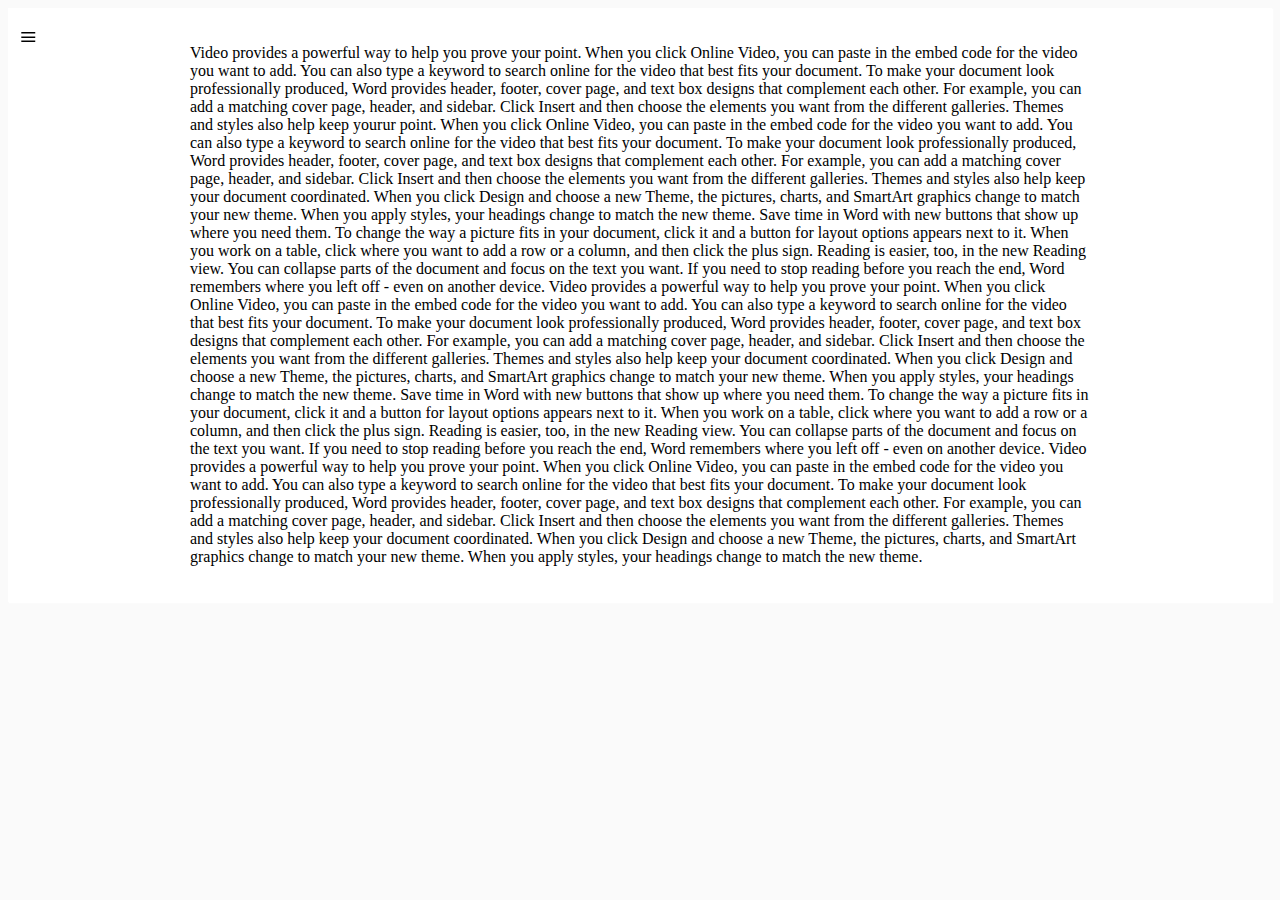
==== sidenav.html @ 0c1ac666 "sidenavigation" ====
<!DOCTYPE HTML>
<html>
<head>
    <link rel="stylesheet" href="css/style.css">

</head>
<body style="background: #fafafa">
    <input type="checkbox" id="side-toggle">
<div class="wrapper">
    <label for="side-toggle" class="toggle">≡</label>

    <div class="page-content">
        <div class="p">
        <p>Video provides a powerful way to help you prove your point. When you click Online Video, you can paste in the embed code for the video you want to add. You can also type a keyword to search online for the video that best fits your document.
            To make your document look professionally produced, Word provides header, footer, cover page, and text box designs that complement each other. For example, you can add a matching cover page, header, and sidebar. Click Insert and then choose the elements you want from the different galleries.
            Themes and styles also help keep yourur point. When you click Online Video, you can paste in the embed code for the video you want to add. You can also type a keyword to search online for the video that best fits your document.
            To make your document look professionally produced, Word provides header, footer, cover page, and text box designs that complement each other. For example, you can add a matching cover page, header, and sidebar. Click Insert and then choose the elements you want from the different galleries.
            Themes and styles also help keep your document coordinated. When you click Design and choose a new Theme, the pictures, charts, and SmartArt graphics change to match your new theme. When you apply styles, your headings change to match the new theme.
            Save time in Word with new buttons that show up where you need them. To change the way a picture fits in your document, click it and a button for layout options appears next to it. When you work on a table, click where you want to add a row or a column, and then click the plus sign.
            Reading is easier, too, in the new Reading view. You can collapse parts of the document and focus on the text you want. If you need to stop reading before you reach the end, Word remembers where you left off - even on another device.
            Video provides a powerful way to help you prove your point. When you click Online Video, you can paste in the embed code for the video you want to add. You can also type a keyword to search online for the video that best fits your document.
            To make your document look professionally produced, Word provides header, footer, cover page, and text box designs that complement each other. For example, you can add a matching cover page, header, and sidebar. Click Insert and then choose the elements you want from the different galleries.
            Themes and styles also help keep your document coordinated. When you click Design and choose a new Theme, the pictures, charts, and SmartArt graphics change to match your new theme. When you apply styles, your headings change to match the new theme.
            Save time in Word with new buttons that show up where you need them. To change the way a picture fits in your document, click it and a button for layout options appears next to it. When you work on a table, click where you want to add a row or a column, and then click the plus sign.
            Reading is easier, too, in the new Reading view. You can collapse parts of the document and focus on the text you want. If you need to stop reading before you reach the end, Word remembers where you left off - even on another device.
            Video provides a powerful way to help you prove your point. When you click Online Video, you can paste in the embed code for the video you want to add. You can also type a keyword to search online for the video that best fits your document.
            To make your document look professionally produced, Word provides header, footer, cover page, and text box designs that complement each other. For example, you can add a matching cover page, header, and sidebar. Click Insert and then choose the elements you want from the different galleries.
            Themes and styles also help keep your document coordinated. When you click Design and choose a new Theme, the pictures, charts, and SmartArt graphics change to match your new theme. When you apply styles, your headings change to match the new theme.

            </p>
        
        </div>
    </div>

    <div class="sidebar">
        <ul class="">
            <li>home</li>
            <li>about</li>
            <li>contactus</li>
            <li>services</li> 
        </ul>
   </div>
</div>

<script src="js/jquery-2.0.2.js"></script>
</body>
---- css/style.css ----
.btn {
  display: inline-block;
  margin-bottom: 0px;
  font-weight: normal;
  text-align: center;
  vertical-align: middle;
  cursor: pointer;
  border: 1px solid transparent;
  white-space: nowrap;
  text-decoration: none; }
  .btn.btn-xs {
    padding: 3px; }
  .btn.btn-sm {
    padding: 5px 8px; }
  .btn.btn-lg {
    padding: 7px 12px; }
  .btn.btn-block {
    display: block;
    padding: 7px 12px; }

.test {
  color: red; }

.btn-primary {
  background: #fa4616; }
  .btn-primary:hover {
    background: #f13705; }

.btn-secondary {
  background: #fff;
  border: 1px solid #ddd;
  color: green; }
  .btn-secondary:hover {
    background: #eaeaea; }

.btn-link {
  text-decoration: underline; }

.btn-group ul {
  list-style-type: none;
  display: flex;
  justify-content: flex-end; }

.btn-group li {
  padding: 5px 10px;
  background-color: antiquewhite;
  border-right: 1px solid aliceblue;
  border-radius: 0 23px 24px 0px;
  margin-right: 5px; }

.btn-group a {
  text-decoration: none;
  color: #333; }

.email:valid {
  background-color: lawngreen; }

.email:invalid {
  background-color: red; }

.searchbox_wrapper {
  display: inline-flex;
  font-size: 20px; }

.searchbox_input {
  border: 0.25em solid #f0833a;
  border-radius: .5em 0 0 0.5em;
  padding: .2em .5em;
  outline: 0; }

.searchbox_input:hover,
.searchbox_input:focus {
  border-color: #f0833a; }

.search_box_button {
  border: 0.25em solid #f0833a;
  border-radius: 0 0.5em 0.5em 0;
  background-color: #f0833a;
  border-left: 0px;
  padding: 0 0.75em;
  color: #fff;
  font-weight: bold;
  outline: 0;
  cursor: pointer; }

.container {
  width: 100%;
  max-width: 1140px;
  margin: 0 auto; }

#nav {
  background-image: url("../images/banner.jpg");
  height: 500px;
  background-size: cover;
  position: relative; }

#nav_wrapper {
  background-color: rgba(255, 255, 255, 0.44);
  padding: 5px;
  position: absolute;
  top: 50%;
  left: 0;
  right: 0; }

#nav ul {
  list-style: none;
  display: flex;
  justify-content: space-around;
  padding: 20px;
  background-color: rgba(220, 216, 216, 0.61); }

#nav ul li a {
  text-decoration: none;
  color: #fff; }

.hide {
  display: none; }

/*Cube wrapper start*/
.wrap {
  perspective: 800px;
  perspective-origin: 50% 100px;
  margin: 50px auto;
  width: 500px; }

.cube {
  position: relative;
  width: 200px;
  transform-style: preserve-3d;
  animation: spin 0.5s ease-in; }

.cube div {
  position: absolute;
  width: 200px;
  height: 200px;
  background: rgba(255, 255, 255, 0.1);
  box-shadow: inset 0 0 30px rgba(0, 0, 0, 0.2);
  text-align: center;
  line-height: 200px;
  text-transform: uppercase; }

.cube .test {
  background: aliceblue;
  transform: rotateX(-160deg); }

.cube .test1 {
  background: #b8d5f3;
  transform: rotateX(160deg); }

.back {
  transform: translateZ(-100px) rotateY(180deg); }

.right {
  transform: rotateY(-270deg) translateX(100px);
  transform-origin: top right; }

.left {
  transform: rotateY(270deg) translateX(-100px);
  transform-origin: center left; }

.top {
  transform: rotateX(-90deg) translateY(-100px);
  transform-origin: top center; }

.bottom {
  transform: rotateX(90deg) translateY(100px);
  transform-origin: bottom center; }

.front {
  transform: translateZ(100px); }

@keyframes spin {
  from {
    transform: rotateY(0); }
  to {
    transform: rotateY(360deg); } }
.cube {
  animation: spin 5s infinite linear; }

/*cube End*/
nav {
  padding: 50px;
  text-align: center; }
  nav ul {
    list-style-type: none;
    padding: 0;
    margin: 0;
    display: inline-block;
    background: #ddd; }
    nav ul > li {
      float: left;
      width: 150px;
      height: 65px;
      line-height: 65px;
      position: relative;
      text-transform: uppercase;
      font-size: 14px;
      color: #333;
      cursor: pointer; }
      nav ul > li:hover {
        background: #d5d5d5; }

.drop-menu {
  position: absolute;
  top: 100%;
  left: 0%;
  width: 100%;
  padding: 0; }
  .drop-menu li {
    background: #666;
    color: rgba(255, 255, 255, 0.7); }
    .drop-menu li:hover {
      background: #606060; }
    .drop-menu li:last-child {
      border-radius: 0px 0px 5px 5px; }

ul.drop-menu li {
  display: none; }

li:hover > ul.drop-menu li {
  display: block; }

li:hover > ul.drop-menu.menu-1 {
  perspective: 1000px; }
  li:hover > ul.drop-menu.menu-1 li {
    opacity: 0;
    animation: menu1 300ms ease;
    animation-fill-mode: forwards; }

@keyframes menu1 {
  0% {
    opacity: 0;
    transform: rotateY(-90deg) translateY(30px); }
  100% {
    opacity: 1;
    transform: rotateY(0deg) translateY(0px); } }
.wrapper {
  background: #fff;
  -webkit-box-shadow: 1px 1px 1px #fff;
  box-shadow: 1px 1px 1px #fff;
  padding: 20px 0px; }

ul.list {
  list-style-type: none;
  padding: 0;
  margin: 0;
  display: flex; }
  ul.list li {
    flex-grow: 1; }
  ul.list a {
    text-decoration: none; }

.switch {
  position: relative;
  display: inline-block;
  width: 60px;
  height: 34px; }
  .switch input {
    display: none; }
  .switch .slider {
    position: absolute;
    cursor: pointer;
    top: 0;
    right: 0;
    left: 0;
    bottom: 0;
    background: #ccc;
    transition: all .4s ease; }
    .switch .slider.round {
      border-radius: 34px; }
      .switch .slider.round:before {
        border-radius: 50%; }
    .switch .slider:before {
      position: absolute;
      content: '';
      height: 26px;
      width: 26px;
      left: 4px;
      background: #fff;
      bottom: 4px;
      transition: .4s; }

.slider.round:before {
  border-radius: 50%; }

input[type="checkbox"]:checked + .slider {
  background: #2196f3; }

input:focus + .slider {
  box-shadow: 0 0 1px #2196F3; }

input:checked + .slider:before {
  transform: translateX(26px); }

.select {
  height: 34px;
  width: 150px;
  padding: 5px; }

.p {
  max-width: 900px;
  margin: 0 auto; }

.toggle {
  text-decoration: none;
  position: fixed;
  top: 20px;
  left: 20px;
  right: 0;
  bottom: 0;
  cursor: pointer;
  font-size: 30px;
  transition: all 0.5s ease-in; }

.page-content {
  position: relative;
  z-index: 0;
  transition: all 0.5s ease-in-out; }

.sidebar {
  position: fixed;
  top: 0;
  left: -200px;
  bottom: 0;
  width: 200px;
  background: #ddd;
  transition: all 0.5s ease-in; }
  .sidebar ul {
    list-style-type: none;
    padding: 0px; }
  .sidebar li {
    color: #000;
    padding: 15px;
    text-transform: uppercase;
    border-bottom: 1px solid #fff; }
    .sidebar li:hover {
      background: #333;
      color: #fff;
      cursor: pointer; }

#side-toggle {
  display: none; }
  #side-toggle:checked + .wrapper .sidebar {
    left: 0px; }
  #side-toggle:checked + .wrapper .toggle {
    left: 200px; }
  #side-toggle:checked + .wrapper .page-content {
    padding-left: 100px; }

.p {
  max-width: 900px;
  margin: 0 auto; }

.toggle {
  text-decoration: none;
  position: fixed;
  top: 20px;
  left: 20px;
  right: 0;
  bottom: 0;
  cursor: pointer;
  font-size: 30px;
  transition: all 0.5s ease-in;
  z-index: 2; }

.page-content {
  position: relative;
  z-index: 1;
  transform-origin: right center;
  transition: all 0.5s ease;
  transform: scale(1);
  height: 100%;
  overflow-y: scroll; }

.sidebar {
  position: fixed;
  top: 0;
  left: -200px;
  bottom: 0;
  width: 200px;
  background: #ddd;
  transition: all 0.5s ease-in; }
  .sidebar ul {
    list-style-type: none;
    padding: 0px; }
  .sidebar li {
    color: #000;
    padding: 15px;
    text-transform: uppercase;
    border-bottom: 1px solid #fff; }
    .sidebar li:hover {
      background: #333;
      color: #fff;
      cursor: pointer; }

#side-toggle {
  display: none; }
  #side-toggle:checked + .wrapper .toggle {
    left: 200px; }
  #side-toggle:checked + .wrapper .page-content {
    transform: scale(0.7); }

/*# sourceMappingURL=style.css.map */
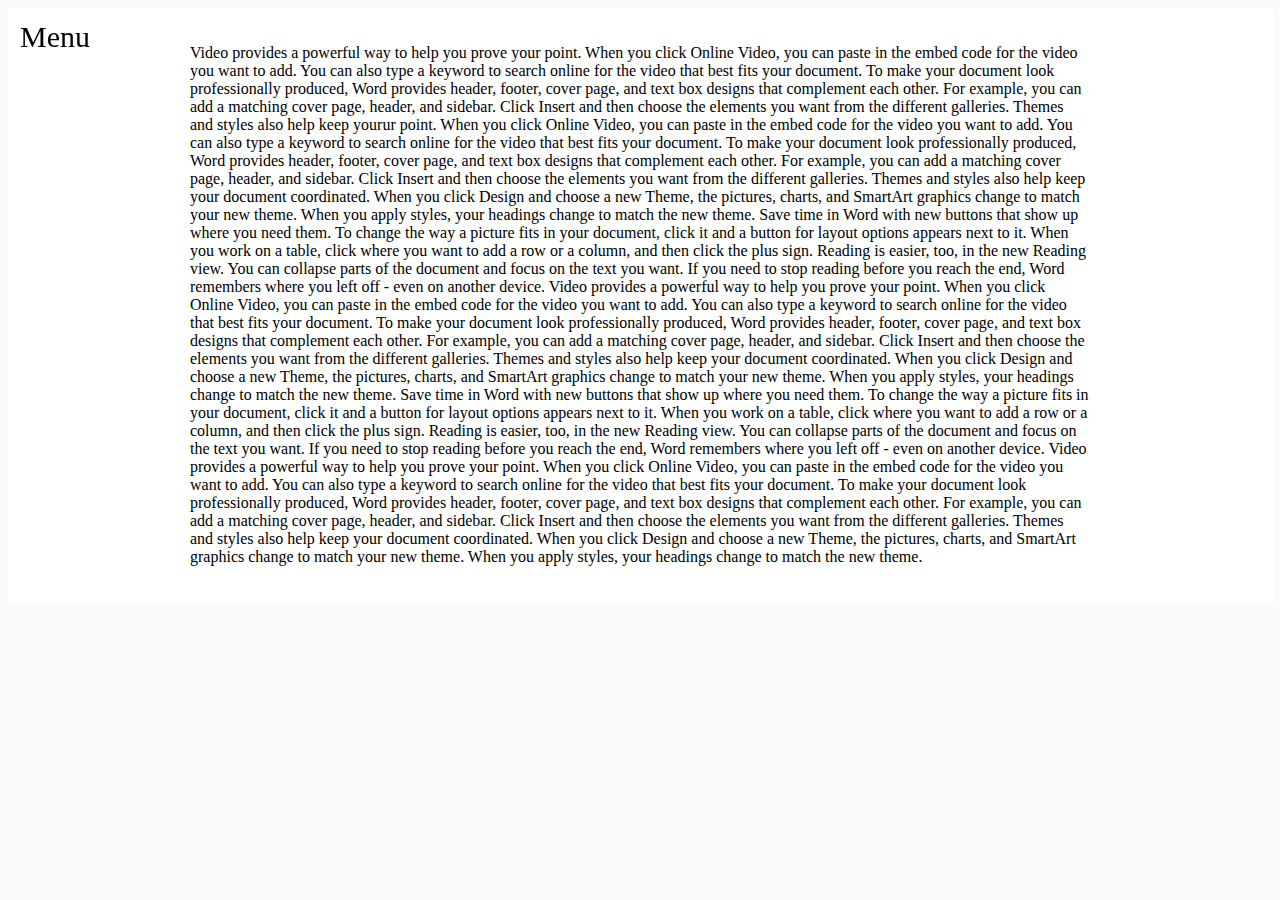
==== commit 417856ca: "Side NaV Slide, Custom Select Box, Checkbox and Radio Button" ====
--- a/sidenav.html
+++ b/sidenav.html
@@ -7,7 +7,7 @@
 <body style="background: #fafafa">
     <input type="checkbox" id="side-toggle">
 <div class="wrapper">
-    <label for="side-toggle" class="toggle">≡</label>
+    <label for="side-toggle" class="toggle">Menu</label>
 
     <div class="page-content">
         <div class="p">
@@ -42,5 +42,5 @@
    </div>
 </div>
 
-<script src="js/jquery-2.0.2.js"></script>
+
 </body>